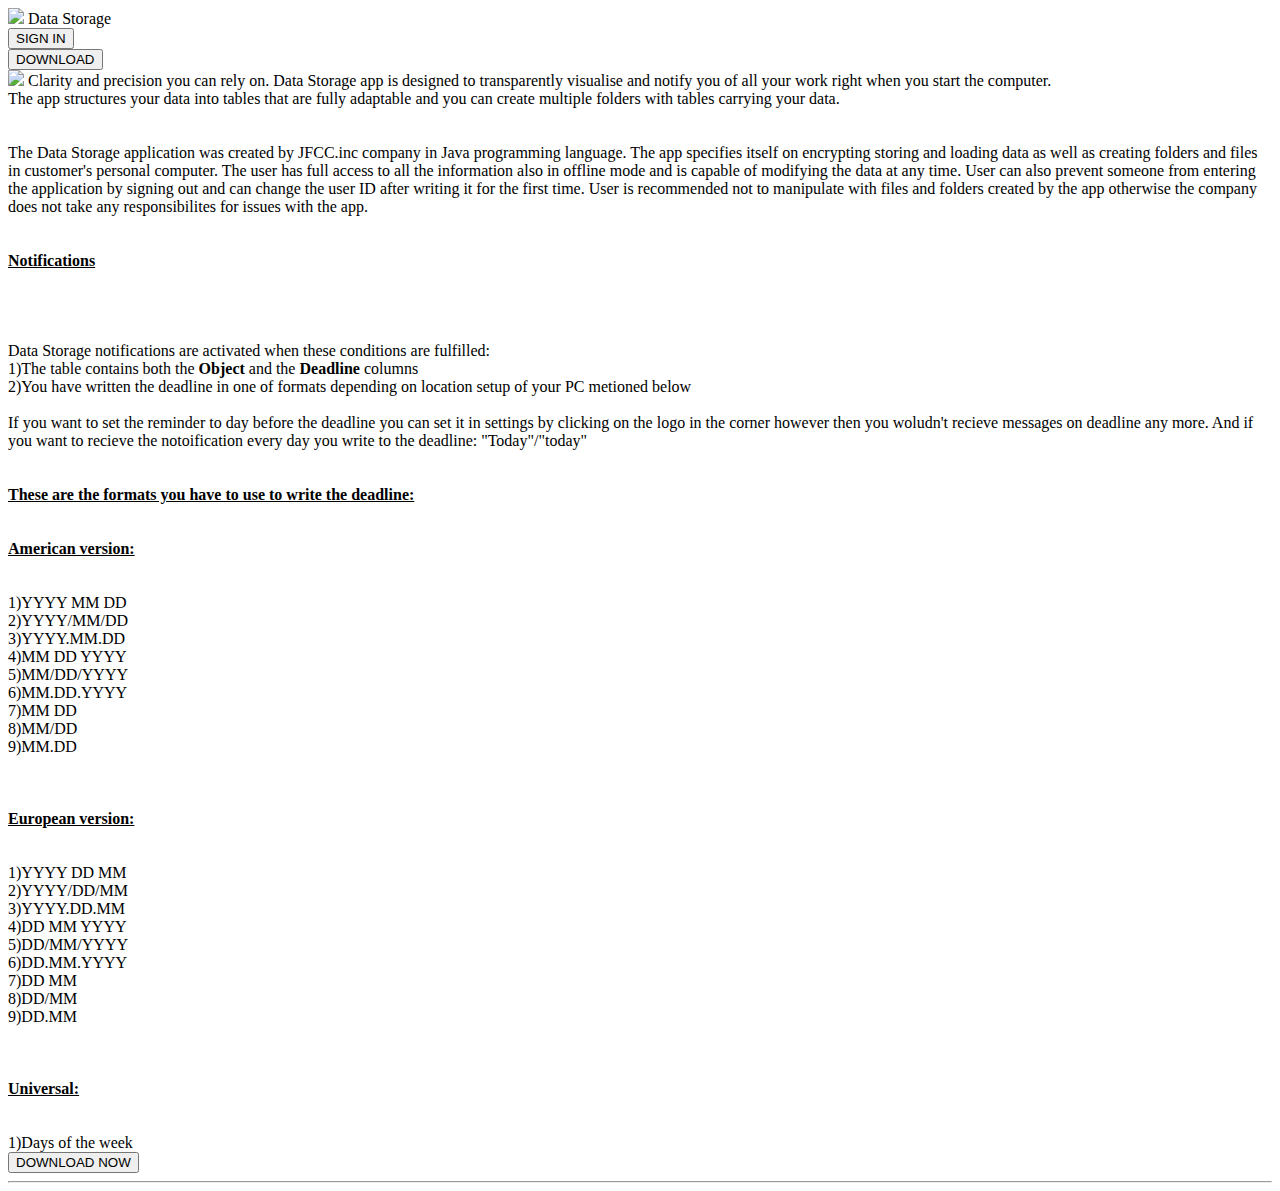
==== index.html @ 9b4167cd "Update index.html" ====
<!DOCTYPE html>
<html lang="en">
<head>
    <meta charset="UTF-8">
    <meta http-equiv="X-UA-Compatible" content="IE=edge">
    <meta name="viewport" content="width=device-width, initial-scale=1.0">
    <title>Data Storage</title>
    <link rel="icon" type="image/png" href="DSLogo.png"/>
    <link rel="stylesheet" href="page.css">
</head>
<body>
    <img src="DSLogo.png" id="logo_S">
    <label id="title">Data Storage</label>
   <form action="https://6f2f-2a01-c844-2457-da00-d1ed-8428-1b93-fbb6.ngrok-free.app//MyPage.php">
        <input id="signB" type="submit" value="SIGN IN">
        </form>
    <form action="https://jfcc-official-company-site.on.drv.tw/www.DS.tx/downloader.html">
    <button id="dowB">DOWNLOAD</button>
    </form> 
    <img src="DSLogoL.png" id="logo_L">
    <label id=text1>Clarity and precision you can rely on.</label>
    <label id=text2>Data Storage app is designed to transparently visualise and notify you of all your work right when you start the computer.<br>
    The app structures your data into tables that are fully adaptable and you can create multiple folders with tables carrying your data.</label>
    <br>
    <br>
    <br>
    <label id="lastWords">The Data Storage application was created by JFCC.inc company in Java programming language. The app specifies itself on encrypting storing and loading data as well as
        creating folders and files in customer's personal computer. The user has full access to all the information also in offline mode and is capable of modifying the data 
    at any time. User can also prevent someone from entering the application by signing out and can change the user ID after writing it for the first time. User is recommended not to manipulate
with files and folders created by the app otherwise the company does not take any responsibilites for issues with the app. </label>
    <br>
    <br>
    <br>
    <label id="notificationTitle"><u><b>Notifications</b></u></label>
    <br>
    <br>
    <br>
    <br>
    <br>
    <label id="notificationText">Data Storage notifications are activated when these conditions are fulfilled:<br>
        1)The table contains both the <b>Object</b> and the <b>Deadline</b> columns <br>
        2)You have written the deadline in one of formats depending on location setup of your PC metioned below<br><br>
        If you want to set the reminder to day before the deadline you can set it in settings by clicking on the logo in the corner
        however then you woludn't recieve messages on deadline any more. And if you want to recieve the notoification every day you 
        write to the deadline: "Today"/"today"<br><br><br>
       <u><b>These are the formats you have to use to write the deadline:</b></u><br><br><br>

       <u><b>American version:</b></u><br><br><br>
       1)YYYY MM DD<br> 
       2)YYYY/MM/DD<br>
       3)YYYY.MM.DD<br>
       4)MM DD YYYY<br>
       5)MM/DD/YYYY<br>
       6)MM.DD.YYYY<br>
       7)MM DD<br>
       8)MM/DD<br>
       9)MM.DD<br><br><br><br>

       <u><b>European version:</b></u><br><br><br>
       1)YYYY DD MM<br> 
       2)YYYY/DD/MM<br>
       3)YYYY.DD.MM<br>
       4)DD MM YYYY<br>
       5)DD/MM/YYYY<br>
       6)DD.MM.YYYY<br>
       7)DD MM<br>
       8)DD/MM<br>
       9)DD.MM<br><br><br><br>
       
       <u><b>Universal:</b></u><br><br><br>
       1)Days of the week
    </label>
    <form action="https://jfcc-official-company-site.on.drv.tw/www.DS.tx/downloader.html">
<button id="dowB2">DOWNLOAD NOW</button>
    </form>
<hr id="bottom">
    
</body>
</html>
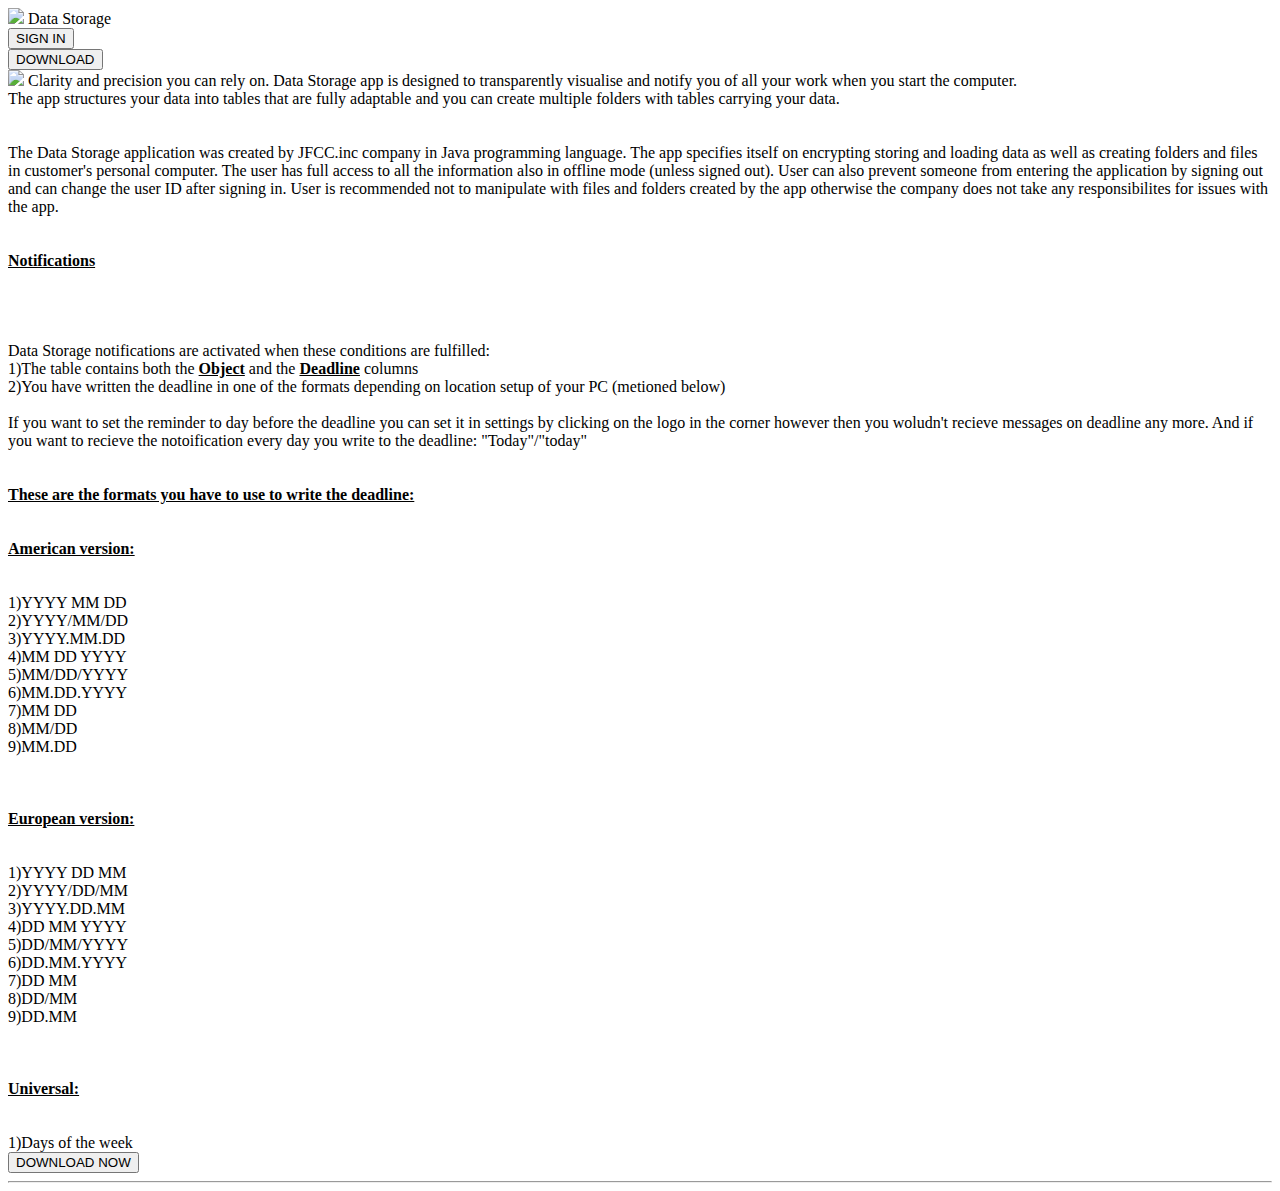
==== commit f3b1536c: "Update index.html" ====
--- a/index.html
+++ b/index.html
@@ -11,22 +11,24 @@
 <body>
     <img src="DSLogo.png" id="logo_S">
     <label id="title">Data Storage</label>
-   <form action="https://6f2f-2a01-c844-2457-da00-d1ed-8428-1b93-fbb6.ngrok-free.app//MyPage.php">
+   <form action="https://e191-46-173-197-248.ngrok-free.app//MyPage.php">
         <input id="signB" type="submit" value="SIGN IN">
         </form>
-    <form action="https://jfcc-official-company-site.on.drv.tw/www.DS.tx/downloader.html">
+    <form action="https://jfcc-official-web-site-6.on.drv.tw/www.DS.tx/downloader.html">
     <button id="dowB">DOWNLOAD</button>
     </form> 
     <img src="DSLogoL.png" id="logo_L">
     <label id=text1>Clarity and precision you can rely on.</label>
-    <label id=text2>Data Storage app is designed to transparently visualise and notify you of all your work right when you start the computer.<br>
+    <label id=text2>Data Storage app is designed to transparently visualise and notify you of all your work when you start the computer.<br>
     The app structures your data into tables that are fully adaptable and you can create multiple folders with tables carrying your data.</label>
     <br>
     <br>
     <br>
     <label id="lastWords">The Data Storage application was created by JFCC.inc company in Java programming language. The app specifies itself on encrypting storing and loading data as well as
-        creating folders and files in customer's personal computer. The user has full access to all the information also in offline mode and is capable of modifying the data 
-    at any time. User can also prevent someone from entering the application by signing out and can change the user ID after writing it for the first time. User is recommended not to manipulate
+        creating folders and files in customer's personal computer. 
+        The user has full access to all the information also in offline mode (unless signed out). 
+        User can also prevent someone from entering the application by signing out and can change the user ID after signing in. 
+        User is recommended not to manipulate
 with files and folders created by the app otherwise the company does not take any responsibilites for issues with the app. </label>
     <br>
     <br>
@@ -38,8 +40,8 @@
     <br>
     <br>
     <label id="notificationText">Data Storage notifications are activated when these conditions are fulfilled:<br>
-        1)The table contains both the <b>Object</b> and the <b>Deadline</b> columns <br>
-        2)You have written the deadline in one of formats depending on location setup of your PC metioned below<br><br>
+        1)The table contains both the <b><u>Object</b></u> and the <u><b>Deadline</b></u> columns <br>
+        2)You have written the deadline in one of the formats depending on location setup of your PC (metioned below)<br><br>
         If you want to set the reminder to day before the deadline you can set it in settings by clicking on the logo in the corner
         however then you woludn't recieve messages on deadline any more. And if you want to recieve the notoification every day you 
         write to the deadline: "Today"/"today"<br><br><br>
@@ -70,7 +72,7 @@
        <u><b>Universal:</b></u><br><br><br>
        1)Days of the week
     </label>
-    <form action="https://jfcc-official-company-site.on.drv.tw/www.DS.tx/downloader.html">
+    <form action="https://jfcc-official-web-site-6.on.drv.tw/www.DS.tx/downloader.html">
 <button id="dowB2">DOWNLOAD NOW</button>
     </form>
 <hr id="bottom">
